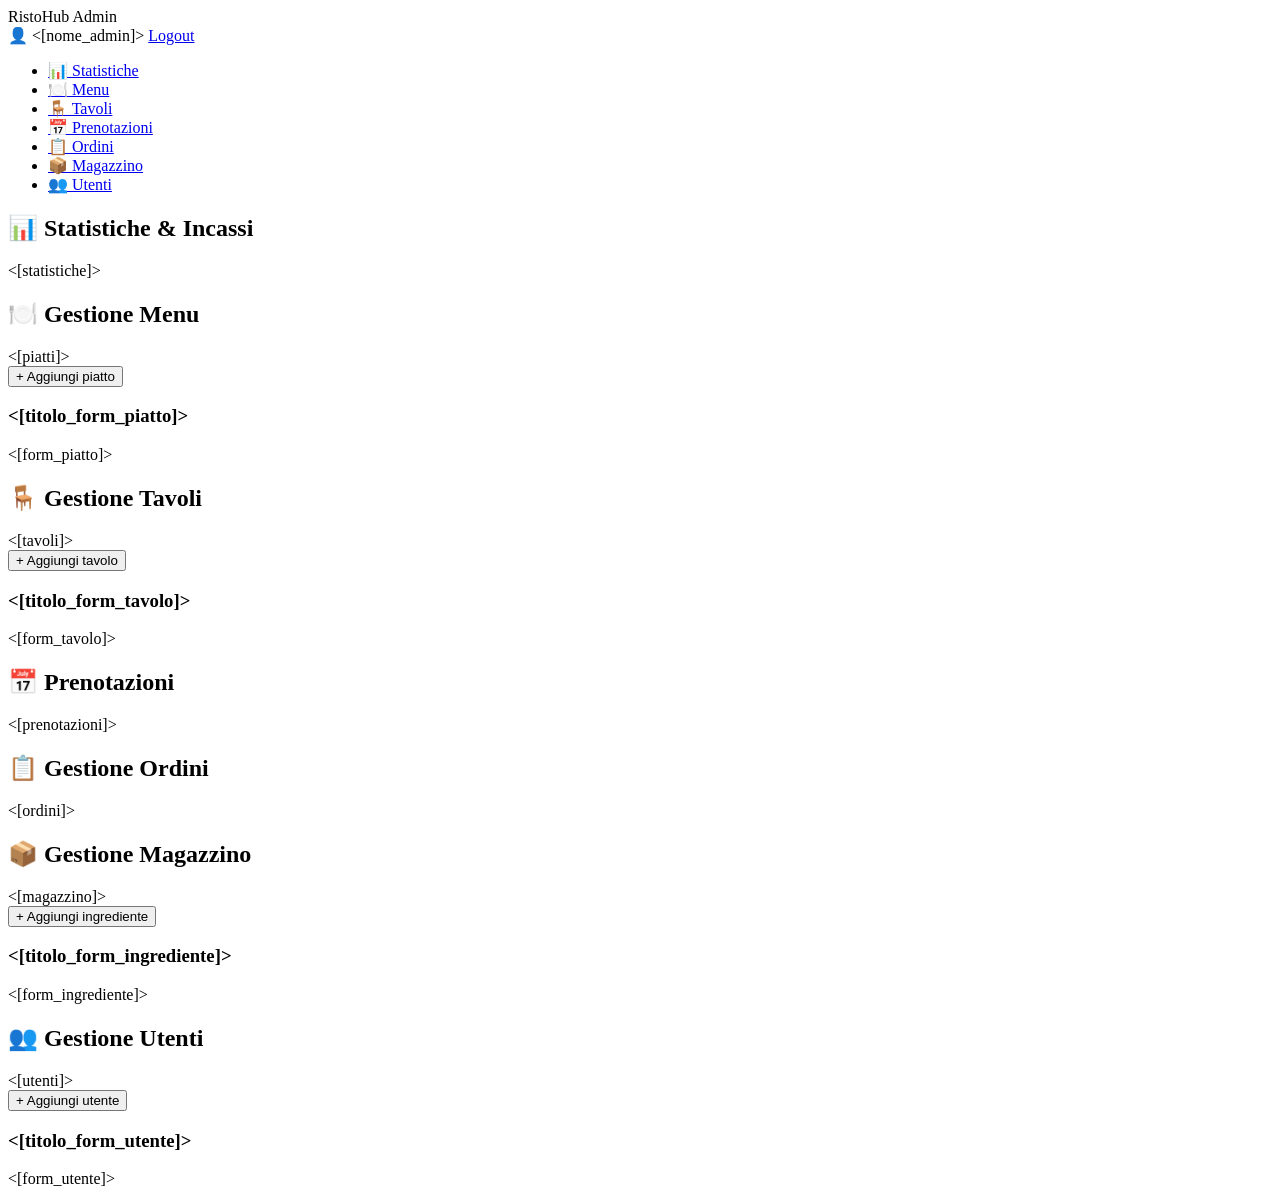
==== templates/admin.html @ cddd3af5 "aggiunti admin e utente" ====
<!DOCTYPE html>
<html lang="it">
<head>
  <meta charset="UTF-8">
  <title>Admin — RistoHub</title>
  <meta name="viewport" content="width=device-width, initial-scale=1.0">
  <link href="https://fonts.googleapis.com/css2?family=Playfair+Display:wght@500;700&family=Montserrat:wght@300;400;600&display=swap" rel="stylesheet">
  <link rel="stylesheet" href="../css/style.css">
  <link rel="stylesheet" href="../css/admin.css">
  <script src="../js/admin.js" defer></script>
</head>
<body class="admin-body">

<header class="admin-header">
  <div class="admin-header-inner">
    <div class="logo">RistoHub <span>Admin</span></div>
    <div class="admin-user">
      👤 <[nome_admin]>
      <a href="./logout.php" class="btn-logout">Logout</a>
    </div>
  </div>
</header>

<div class="admin-layout">

  <!-- SIDEBAR -->
  <nav class="admin-sidebar">
    <ul>
      <li><a href="?tab=statistiche" class="<[tab_attiva]>" data-tab="statistiche">📊 Statistiche</a></li>
      <li><a href="?tab=menu" class="<[tab_attiva]>" data-tab="menu">🍽️ Menu</a></li>
      <li><a href="?tab=tavoli" class="<[tab_attiva]>" data-tab="tavoli">🪑 Tavoli</a></li>
      <li><a href="?tab=prenotazioni" class="<[tab_attiva]>" data-tab="prenotazioni">📅 Prenotazioni</a></li>
      <li><a href="?tab=ordini" class="<[tab_attiva]>" data-tab="ordini">📋 Ordini</a></li>
      <li><a href="?tab=magazzino" class="<[tab_attiva]>" data-tab="magazzino">📦 Magazzino</a></li>
      <li><a href="?tab=utenti" class="<[tab_attiva]>" data-tab="utenti">👥 Utenti</a></li>
    </ul>
  </nav>

  <!-- CONTENUTO PRINCIPALE -->
  <main class="admin-main">

    <!-- STATISTICHE -->
    <section id="statistiche" class="admin-section">
      <h2>📊 Statistiche & Incassi</h2>
      <[statistiche]>
    </section>

    <!-- MENU -->
    <section id="menu" class="admin-section">
      <h2>🍽️ Gestione Menu</h2>
      <[piatti]>
      <div class="section-cta-center">
        <button class="btn-primary" onclick="toggleForm('form-piatto')">+ Aggiungi piatto</button>
      </div>
      <div id="form-piatto" class="admin-form-container">
        <h3><[titolo_form_piatto]></h3>
        <[form_piatto]>
      </div>
    </section>

    <!-- TAVOLI -->
    <section id="tavoli" class="admin-section">
      <h2>🪑 Gestione Tavoli</h2>
      <[tavoli]>
      <div class="section-cta-center">
        <button class="btn-primary" onclick="toggleForm('form-tavolo')">+ Aggiungi tavolo</button>
      </div>
      <div id="form-tavolo" class="admin-form-container">
        <h3><[titolo_form_tavolo]></h3>
        <[form_tavolo]>
      </div>
    </section>

    <!-- PRENOTAZIONI -->
    <section id="prenotazioni" class="admin-section">
      <h2>📅 Prenotazioni</h2>
      <[prenotazioni]>
    </section>

    <!-- ORDINI -->
    <section id="ordini" class="admin-section">
      <h2>📋 Gestione Ordini</h2>
      <[ordini]>
    </section>

    <!-- MAGAZZINO -->
    <section id="magazzino" class="admin-section">
      <h2>📦 Gestione Magazzino</h2>
      <[magazzino]>
      <div class="section-cta-center">
        <button class="btn-primary" onclick="toggleForm('form-ingrediente')">+ Aggiungi ingrediente</button>
      </div>
      <div id="form-ingrediente" class="admin-form-container">
        <h3><[titolo_form_ingrediente]></h3>
        <[form_ingrediente]>
      </div>
    </section>

    <!-- UTENTI -->
    <section id="utenti" class="admin-section">
      <h2>👥 Gestione Utenti</h2>
      <[utenti]>
      <div class="section-cta-center">
        <button class="btn-primary" onclick="toggleForm('form-utente')">+ Aggiungi utente</button>
      </div>
      <div id="form-utente" class="admin-form-container">
        <h3><[titolo_form_utente]></h3>
        <[form_utente]>
      </div>
    </section>

  </main>
</div>

</body>
</html>
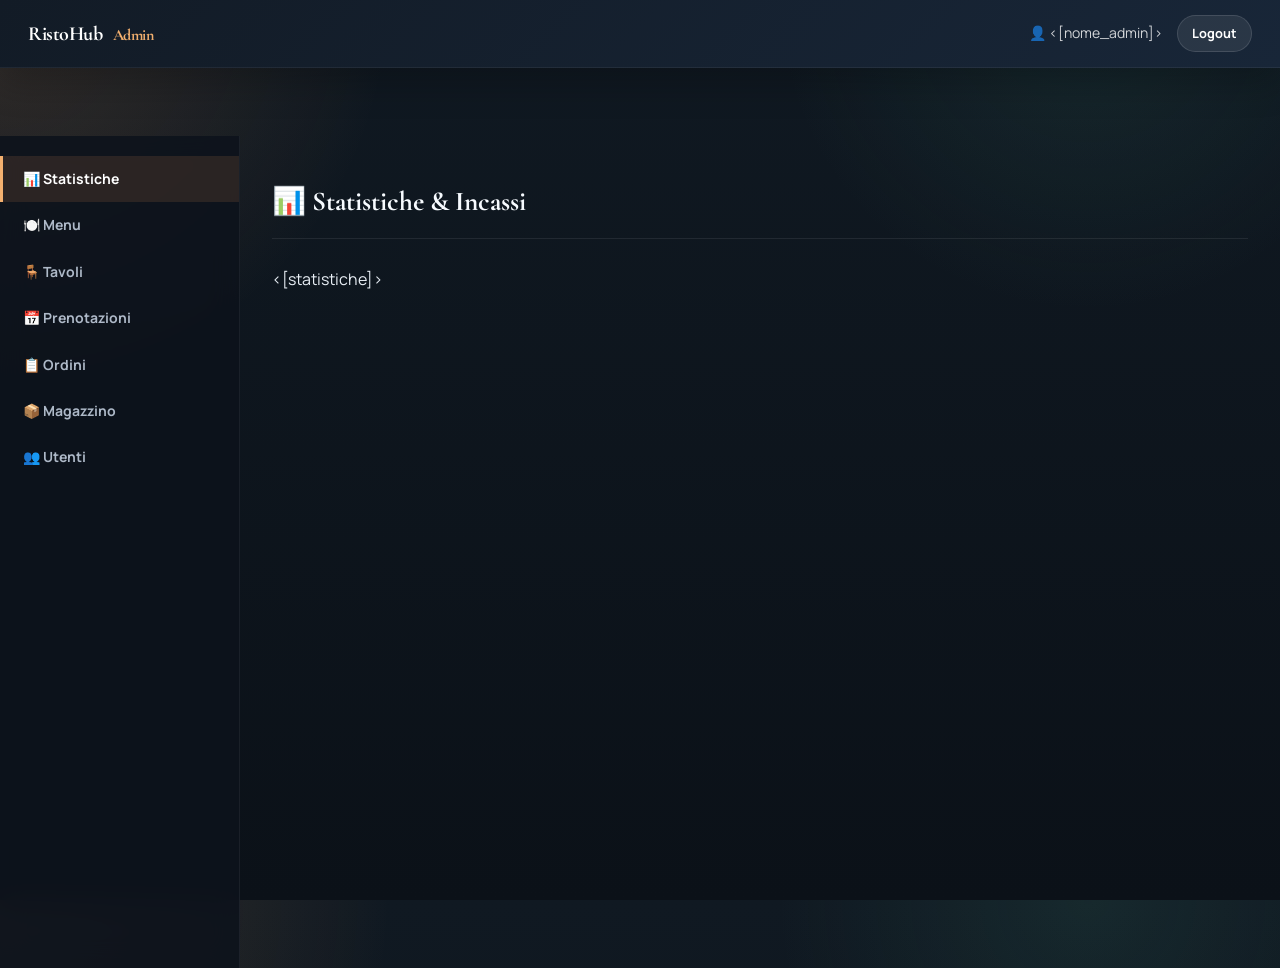
==== commit 185bd794: "modifica al css" ====
--- a/templates/admin.html
+++ b/templates/admin.html
@@ -5,8 +5,8 @@
   <title>Admin — RistoHub</title>
   <meta name="viewport" content="width=device-width, initial-scale=1.0">
   <link href="https://fonts.googleapis.com/css2?family=Playfair+Display:wght@500;700&family=Montserrat:wght@300;400;600&display=swap" rel="stylesheet">
-  <link rel="stylesheet" href="../css/style.css">
-  <link rel="stylesheet" href="../css/admin.css">
+  <link rel="stylesheet" href="../css/style.css?v=20260722">
+  <link rel="stylesheet" href="../css/admin.css?v=20260722">
   <script src="../js/admin.js" defer></script>
 </head>
 <body class="admin-body">
--- a/css/style.css
+++ b/css/style.css
@@ -0,0 +1,1107 @@
+@import url('https://fonts.googleapis.com/css2?family=Cormorant+Garamond:wght@500;600;700&family=Manrope:wght@400;500;600;700&display=swap');
+
+*, *::before, *::after { box-sizing: border-box; margin: 0; padding: 0; }
+
+:root {
+    --cream:       #F7F1E8;
+    --ink:         #17212B;
+    --ink-soft:    #5D6975;
+    --gold:        #C76C3A;
+    --gold-light:  #E4A35F;
+    --green:       #3E7A5B;
+    --red:         #B54B43;
+    --yellow:      #D49A31;
+    --blue:        #315FCD;
+    --surface:     #FFF9F4;
+    --border:      #E7D7C7;
+    --shadow:      0 14px 34px rgba(23,33,43,.08);
+    --shadow-lg:   0 28px 70px rgba(23,33,43,.15);
+    --radius:      24px;
+    --radius-sm:   14px;
+    --font-display: 'Cormorant Garamond', Georgia, serif;
+    --font-body:    'Manrope', system-ui, sans-serif;
+    --transition:   .22s ease;
+}
+
+html { scroll-behavior: smooth; }
+
+body {
+    font-family: var(--font-body);
+    background:
+        radial-gradient(circle at top left, rgba(199,108,58,.12), transparent 28%),
+        radial-gradient(circle at 85% 10%, rgba(62,122,91,.12), transparent 22%),
+        linear-gradient(180deg, #FBF6EF 0%, #F4EBDD 100%);
+    color: var(--ink);
+    line-height: 1.6;
+    font-size: 16px;
+    -webkit-font-smoothing: antialiased;
+    text-rendering: optimizeLegibility;
+}
+
+img { display: block; width: 100%; height: auto; object-fit: cover; }
+a { color: inherit; text-decoration: none; }
+
+.container {
+    max-width: 1200px;
+    margin: 0 auto;
+    padding: 0 24px;
+}
+
+/* ── NAVBAR ── */
+.navbar {
+    position: sticky;
+    top: 0;
+    z-index: 100;
+    background: rgba(255,249,244,.84);
+    backdrop-filter: blur(18px);
+    border-bottom: 1px solid var(--border);
+    box-shadow: 0 1px 0 rgba(255,255,255,.6) inset;
+}
+
+.navbar-inner {
+    display: flex;
+    align-items: center;
+    gap: 32px;
+    height: 68px;
+}
+
+.logo {
+    font-family: var(--font-display);
+    font-size: 1.5rem;
+    font-weight: 700;
+    color: var(--ink);
+    letter-spacing: -.5px;
+    flex-shrink: 0;
+}
+.logo a { color: inherit; }
+.logo span { color: var(--gold); font-size: 1rem; margin-left: 6px; }
+
+.nav-links {
+    display: flex;
+    gap: 28px;
+    flex: 1;
+}
+.nav-links a {
+    font-size: .8rem;
+    font-weight: 700;
+    letter-spacing: .04em;
+    text-transform: uppercase;
+    color: #6A584D;
+    transition: color var(--transition);
+}
+.nav-links a:hover { color: var(--gold); }
+
+.nav-right-buttons {
+    display: flex;
+    align-items: center;
+    gap: 10px;
+    margin-left: auto;
+    flex-shrink: 0;
+}
+
+.nav-benvenuto {
+    font-size: .85rem;
+    color: var(--ink-soft);
+    margin-right: 4px;
+}
+
+/* ── BUTTONS ── */
+.btn-primary, .btn-secondary, .nav-cta, .nav-cta-outline {
+    display: inline-flex;
+    align-items: center;
+    justify-content: center;
+    gap: 6px;
+    padding: 12px 24px;
+    border-radius: 999px;
+    font-family: var(--font-body);
+    font-size: .875rem;
+    font-weight: 600;
+    cursor: pointer;
+    border: none;
+    transition: background var(--transition), color var(--transition), transform var(--transition), box-shadow var(--transition);
+    white-space: nowrap;
+}
+
+.btn-primary, .nav-cta {
+    background: linear-gradient(135deg, var(--gold) 0%, var(--gold-light) 100%);
+    color: #fff;
+}
+.btn-primary:hover, .nav-cta:hover {
+    transform: translateY(-1px);
+    box-shadow: 0 10px 26px rgba(199,108,58,.28);
+}
+
+.btn-secondary, .nav-cta-outline {
+    background: rgba(255,255,255,.72);
+    color: var(--ink);
+    border: 1.5px solid rgba(23,33,43,.12);
+    backdrop-filter: blur(8px);
+}
+.btn-secondary:hover, .nav-cta-outline:hover {
+    border-color: var(--gold);
+    color: var(--gold);
+    background: #fff;
+}
+
+.btn-full { width: 100%; }
+.btn-sm { padding: 6px 14px; font-size: .8rem; }
+
+/* ── HERO ── */
+.hero {
+    padding: 96px 0 72px;
+    overflow: hidden;
+}
+
+.hero-inner {
+    display: grid;
+    grid-template-columns: 1fr 1fr;
+    gap: 60px;
+    align-items: center;
+}
+
+.hero-tag {
+    display: inline-flex;
+    align-items: center;
+    gap: 8px;
+    font-size: .76rem;
+    font-weight: 600;
+    text-transform: uppercase;
+    letter-spacing: .12em;
+    color: var(--gold);
+    margin-bottom: 20px;
+}
+.hero-tag span { color: var(--ink-soft); }
+
+.hero-title {
+    font-family: var(--font-display);
+    font-size: clamp(3rem, 5.6vw, 5rem);
+    font-weight: 700;
+    line-height: .95;
+    color: var(--ink);
+    margin-bottom: 20px;
+}
+
+.hero-subtitle {
+    font-size: 1.02rem;
+    color: var(--ink-soft);
+    max-width: 480px;
+    margin-bottom: 36px;
+    line-height: 1.75;
+}
+
+.hero-buttons {
+    display: flex;
+    gap: 14px;
+    margin-bottom: 28px;
+    flex-wrap: wrap;
+}
+
+.hero-info {
+    font-size: .8rem;
+    color: var(--ink-soft);
+    letter-spacing: .03em;
+}
+.hero-info span { font-weight: 600; color: var(--ink); }
+
+.hero-image-wrapper {
+    border-radius: 32px;
+    overflow: hidden;
+    box-shadow: var(--shadow-lg);
+    aspect-ratio: 4/3;
+    border: 1px solid rgba(255,255,255,.7);
+    background: linear-gradient(135deg, rgba(255,255,255,.85), rgba(255,255,255,.45));
+}
+.hero-main-image { width: 100%; height: 100%; }
+
+/* ── SECTIONS ── */
+section { padding: 80px 0; }
+
+.section-header {
+    text-align: center;
+    margin-bottom: 52px;
+}
+
+.section-eyebrow {
+    font-size: .72rem;
+    font-weight: 800;
+    text-transform: uppercase;
+    letter-spacing: .16em;
+    color: var(--gold);
+    margin-bottom: 10px;
+}
+
+.section-title {
+    font-family: var(--font-display);
+    font-size: clamp(2.1rem, 4vw, 3.2rem);
+    font-weight: 700;
+    color: var(--ink);
+    margin-bottom: 14px;
+}
+
+.section-subtitle {
+    font-size: 1rem;
+    color: var(--ink-soft);
+    max-width: 560px;
+    margin: 0 auto;
+    line-height: 1.75;
+}
+
+/* ── CHI SIAMO ── */
+#chi-siamo { background: rgba(255,255,255,.55); }
+
+.about {
+    display: grid;
+    grid-template-columns: 1fr 1fr;
+    gap: 60px;
+    align-items: center;
+}
+
+.about-text p {
+    padding: 22px 26px;
+    border-left: 4px solid var(--gold);
+    line-height: 1.8;
+    font-size: 1.2rem;
+
+    color: #2C201A;
+    background: rgba(199,108,58,.08);
+    border-radius: 0 var(--radius) var(--radius) 0;
+    margin-top: 24px;
+    padding: 20px 24px;
+    border-left: 3px solid var(--gold);
+    border-radius: 30px;
+    font-size: 1.1rem;
+    font-style: italic;
+    color: var(--ink);
+    background: var(--cream);
+    border-radius: 0 var(--radius-sm) var(--radius-sm) 0;
+}
+
+.about-image {
+    border-radius: var(--radius);
+    overflow: hidden;
+    box-shadow: var(--shadow);
+    aspect-ratio: 4/3;
+}
+
+/* ── CARDS ── */
+.cards-grid {
+    display: grid;
+    grid-template-columns: repeat(auto-fill, minmax(300px, 1fr));
+    gap: 28px;
+}
+
+.card {
+    background: rgba(255,255,255,.86);
+    border-radius: 28px;
+    overflow: hidden;
+    box-shadow: var(--shadow);
+    border: 1px solid rgba(231,215,199,.85);
+    transition: transform var(--transition), box-shadow var(--transition), border-color var(--transition);
+}
+.card:hover {
+    transform: translateY(-6px);
+    box-shadow: var(--shadow-lg);
+    border-color: rgba(199,108,58,.25);
+}
+
+.card img {
+    height: 220px;
+    object-fit: cover;
+}
+
+.card-body { padding: 20px; }
+
+.card-title-row {
+    display: flex;
+    align-items: flex-start;
+    justify-content: space-between;
+    gap: 12px;
+    margin-bottom: 8px;
+}
+
+.card-title {
+    font-family: var(--font-display);
+    font-size: 1.25rem;
+    font-weight: 700;
+    color: var(--ink);
+    line-height: 1.3;
+}
+
+.card-price {
+    font-weight: 700;
+    font-size: 1rem;
+    color: var(--gold);
+    white-space: nowrap;
+    flex-shrink: 0;
+}
+
+.card-text {
+    font-size: .92rem;
+    color: var(--ink-soft);
+    line-height: 1.6;
+    margin-top: 6px;
+}
+
+.card-tag {
+    display: inline-block;
+    margin-top: 12px;
+    padding: 4px 10px;
+    background: rgba(62,122,91,.08);
+    border: 1px solid var(--border);
+    border-radius: 999px;
+    font-size: .75rem;
+    font-weight: 600;
+    color: var(--ink-soft);
+    text-transform: uppercase;
+    letter-spacing: .05em;
+}
+
+/* ── ALLERGENI ── */
+.allergeni {
+    display: flex;
+    flex-wrap: wrap;
+    align-items: center;
+    gap: 6px;
+    margin-top: 12px;
+}
+.allergeni-label { font-size: .75rem; font-weight: 600; color: var(--ink-soft); }
+.allergene-tag {
+    padding: 2px 8px;
+    background: rgba(212,154,49,.14);
+    border: 1px solid rgba(212,154,49,.4);
+    border-radius: 999px;
+    font-size: .7rem;
+    font-weight: 600;
+    color: #8A6313;
+}
+.no-allergeni { font-size: .75rem; color: var(--green); margin-top: 8px; font-weight: 600; }
+
+/* ── MENU HERO BLUR ── */
+.hero-blur {
+    background: linear-gradient(135deg, #20333A 0%, #122429 100%);
+    padding: 60px 0;
+}
+.hero-blur-inner { display: flex; align-items: center; }
+.hero-blur-content { max-width: 600px; }
+
+/* ── MENU CATEGORIE ── */
+.menu-categoria { padding: 60px 0; }
+.menu-categoria:nth-child(even) { background: var(--surface); }
+
+/* ── SECTION CTA CENTER ── */
+.section-cta-center {
+    text-align: center;
+    margin-top: 40px;
+}
+
+/* ── REVIEWS SLIDER ── */
+#recensioni { background: var(--ink); color: #fff; }
+#recensioni { background: linear-gradient(135deg, #15262A 0%, #203940 100%); color: #fff; }
+#recensioni .section-title { color: #fff; }
+#recensioni .section-eyebrow { color: var(--gold-light); }
+#recensioni .section-subtitle { color: rgba(255,255,255,.7); }
+
+.reviews-slider {
+    position: relative;
+    overflow: hidden;
+    min-height: 180px;
+}
+
+.review-slide {
+    display: none;
+    text-align: center;
+    max-width: 680px;
+    margin: 0 auto;
+    padding: 0 20px;
+    animation: fadeIn .4s ease;
+}
+.review-slide.active { display: block; }
+
+@keyframes fadeIn { from { opacity: 0; transform: translateY(8px); } to { opacity: 1; transform: none; } }
+
+.review-stars { font-size: 1.5rem; color: var(--gold-light); margin-bottom: 16px; letter-spacing: 2px; }
+
+.review-text {
+    font-family: var(--font-display);
+    font-size: 1.3rem;
+    font-style: italic;
+    color: rgba(255,255,255,.9);
+    line-height: 1.7;
+    margin-bottom: 16px;
+}
+
+.review-author { font-size: .85rem; font-weight: 600; color: var(--gold-light); letter-spacing: .05em; }
+
+.slider-controls {
+    display: flex;
+    justify-content: center;
+    gap: 14px;
+    margin-top: 28px;
+}
+
+.slider-btn {
+    width: 42px;
+    height: 42px;
+    border-radius: 50%;
+    border: 1.5px solid rgba(255,255,255,.25);
+    background: transparent;
+    color: #fff;
+    font-size: 1.1rem;
+    cursor: pointer;
+    transition: background var(--transition), border-color var(--transition);
+}
+.slider-btn:hover { background: var(--gold); border-color: var(--gold); }
+
+/* ── REVIEWS GRID (pagina recensioni) ── */
+.reviews-section { padding: 80px 0; }
+
+.reviews-grid {
+    display: grid;
+    grid-template-columns: repeat(auto-fill, minmax(280px, 1fr));
+    gap: 24px;
+}
+
+.review-card {
+    background: var(--surface);
+    border-radius: var(--radius);
+    padding: 24px;
+    box-shadow: var(--shadow);
+    border-top: 3px solid var(--gold);
+}
+
+.review-form-container {
+    background: var(--surface);
+    border-radius: var(--radius);
+    padding: 36px;
+    box-shadow: var(--shadow);
+    max-width: 640px;
+    margin: 0 auto 48px;
+}
+.review-form-container h3 {
+    font-family: var(--font-display);
+    font-size: 1.4rem;
+    margin-bottom: 24px;
+    color: var(--ink);
+}
+
+.review-date { font-size: .75rem; color: var(--ink-soft); margin-top: 8px; }
+
+/* STAR RATING */
+.star-rating {
+    display: flex;
+    flex-direction: row-reverse;
+    justify-content: flex-end;
+    gap: 4px;
+    margin-top: 8px;
+}
+.star-rating input { display: none; }
+.star-rating label {
+    font-size: 2rem;
+    color: var(--border);
+    cursor: pointer;
+    transition: color var(--transition);
+}
+.star-rating label:hover,
+.star-rating label:hover ~ label,
+.star-rating input:checked ~ label { color: var(--gold); }
+
+/* ── FEATURES ── */
+#punti-forza { background: var(--surface); }
+#punti-forza { background: rgba(255,255,255,.6); }
+
+.features-grid {
+    display: grid;
+    grid-template-columns: repeat(auto-fill, minmax(220px, 1fr));
+    gap: 32px;
+}
+
+.feature-item {
+    padding: 28px;
+    border-radius: 28px;
+    background: rgba(255,255,255,.78);
+    border: 1px solid var(--border);
+    box-shadow: 0 10px 30px rgba(23,33,43,.04);
+    transition: border-color var(--transition), box-shadow var(--transition), transform var(--transition);
+}
+.feature-item:hover { border-color: rgba(199,108,58,.35); box-shadow: var(--shadow); transform: translateY(-3px); }
+
+.feature-title {
+    font-family: var(--font-display);
+    font-size: 1.05rem;
+    font-weight: 700;
+    margin-bottom: 10px;
+    color: var(--ink);
+}
+.feature-text { font-size: .875rem; color: var(--ink-soft); line-height: 1.6; }
+
+/* ── CONTATTI ── */
+#contatti { background: rgba(247,241,232,.7); }
+
+.contact-map {
+    display: grid;
+    grid-template-columns: 1fr 1.4fr;
+    gap: 40px;
+    align-items: start;
+}
+
+.contact-card {
+    background: rgba(255,255,255,.86);
+    border-radius: 28px;
+    padding: 36px;
+    box-shadow: var(--shadow);
+    border: 1px solid rgba(231,215,199,.9);
+}
+.contact-card h3 {
+    font-family: var(--font-display);
+    font-size: 1.3rem;
+    margin-bottom: 20px;
+    color: var(--ink);
+}
+.contact-card p { font-size: .9rem; color: var(--ink-soft); margin-bottom: 10px; line-height: 1.6; }
+.contact-card strong { color: var(--ink); }
+
+.opening-hours { list-style: none; font-size: .875rem; color: var(--ink-soft); margin-top: 6px; }
+.opening-hours li { padding: 4px 0; border-bottom: 1px solid var(--border); }
+.opening-hours li:last-child { border-bottom: none; }
+
+.map-wrapper { border-radius: var(--radius); overflow: hidden; box-shadow: var(--shadow); }
+.map-wrapper { border-radius: 28px; overflow: hidden; box-shadow: var(--shadow); border: 1px solid rgba(231,215,199,.8); }
+.map-wrapper iframe { width: 100%; height: 400px; display: block; }
+
+/* ── FOOTER ── */
+footer {
+    background: linear-gradient(135deg, #152229 0%, #0F1820 100%);
+    color: rgba(255,255,255,.7);
+}
+
+.footer-inner {
+    display: grid;
+    grid-template-columns: repeat(3, 1fr);
+    gap: 48px;
+    padding: 60px 24px;
+}
+
+.footer-logo {
+    font-family: var(--font-display);
+    font-size: 1.4rem;
+    font-weight: 700;
+    color: #fff;
+    margin-bottom: 12px;
+}
+
+.footer-inner p { font-size: .85rem; line-height: 1.7; }
+
+.footer-section-title {
+    font-size: .75rem;
+    font-weight: 700;
+    text-transform: uppercase;
+    letter-spacing: .1em;
+    color: var(--gold-light);
+    margin-bottom: 14px;
+}
+
+.footer-links {
+    display: flex;
+    flex-direction: column;
+    gap: 8px;
+}
+.footer-links a { font-size: .875rem; color: rgba(255,255,255,.6); transition: color var(--transition); }
+.footer-links a:hover { color: var(--gold-light); }
+
+.footer-bottom {
+    text-align: center;
+    padding: 18px 24px;
+    font-size: .8rem;
+    border-top: 1px solid rgba(255,255,255,.1);
+    color: rgba(255,255,255,.4);
+}
+
+/* ── BACK TO TOP ── */
+.back-to-top {
+    position: fixed;
+    bottom: 28px;
+    right: 28px;
+    width: 44px;
+    height: 44px;
+    border-radius: 50%;
+    background: linear-gradient(135deg, var(--gold) 0%, var(--gold-light) 100%);
+    color: #fff;
+    font-size: 1.1rem;
+    border: none;
+    cursor: pointer;
+    box-shadow: var(--shadow-lg);
+    opacity: 0;
+    pointer-events: none;
+    transition: opacity var(--transition), transform var(--transition);
+    z-index: 99;
+}
+.back-to-top.visible { opacity: 1; pointer-events: auto; }
+.back-to-top:hover { transform: translateY(-3px); }
+
+/* ── AUTH PAGES ── */
+.auth-container {
+    min-height: calc(100vh - 68px - 52px);
+    display: flex;
+    align-items: center;
+    justify-content: center;
+    padding: 48px 24px;
+}
+
+.auth-card {
+    background: rgba(255,255,255,.88);
+    border-radius: 30px;
+    padding: 48px 44px;
+    box-shadow: var(--shadow-lg);
+    width: 100%;
+    max-width: 460px;
+    border: 1px solid rgba(231,215,199,.85);
+}
+
+.auth-title {
+    font-family: var(--font-display);
+    font-size: 1.9rem;
+    font-weight: 700;
+    margin-bottom: 6px;
+    color: var(--ink);
+}
+.auth-subtitle { font-size: .9rem; color: var(--ink-soft); margin-bottom: 28px; }
+.auth-link { text-align: center; font-size: .875rem; color: var(--ink-soft); margin-top: 20px; }
+.auth-link a { color: var(--gold); font-weight: 600; }
+
+/* ── FORMS ── */
+.auth-form, .booking-form, .review-form, .admin-form {
+    display: flex;
+    flex-direction: column;
+    gap: 18px;
+}
+
+.form-group { display: flex; flex-direction: column; gap: 6px; }
+.form-row { display: grid; grid-template-columns: 1fr 1fr; gap: 16px; }
+
+label { font-size: .8rem; font-weight: 600; color: var(--ink); letter-spacing: .02em; }
+
+input[type="text"],
+input[type="email"],
+input[type="password"],
+input[type="tel"],
+input[type="date"],
+input[type="time"],
+input[type="number"],
+select,
+textarea {
+    width: 100%;
+    padding: 11px 14px;
+    border: 1.5px solid var(--border);
+    border-radius: var(--radius-sm);
+    font-family: var(--font-body);
+    font-size: .9rem;
+    color: var(--ink);
+    background: rgba(255,255,255,.8);
+    transition: border-color var(--transition), box-shadow var(--transition);
+    outline: none;
+}
+input:focus, select:focus, textarea:focus {
+    border-color: var(--gold);
+    box-shadow: 0 0 0 4px rgba(199,108,58,.14);
+    background: #fff;
+}
+textarea { resize: vertical; min-height: 100px; }
+
+/* ── MESSAGES ── */
+.msg-errore, .msg-successo {
+    padding: 12px 16px;
+    border-radius: var(--radius-sm);
+    font-size: .875rem;
+    font-weight: 600;
+    margin-bottom: 16px;
+}
+.msg-errore { background: #FEE2E2; color: #991B1B; border: 1px solid #FECACA; }
+.msg-successo { background: rgba(62,122,91,.14); color: #1E5C3F; border: 1px solid rgba(62,122,91,.3); }
+
+/* ── UTENTE ── */
+.utente-section { padding: 60px 0; }
+
+.profilo-card {
+    background: var(--surface);
+    border-radius: var(--radius);
+    padding: 36px;
+    display: flex;
+    align-items: center;
+    gap: 28px;
+    box-shadow: var(--shadow);
+    margin-bottom: 32px;
+}
+
+.profilo-avatar { font-size: 3.5rem; }
+
+.profilo-info { flex: 1; }
+.profilo-info h2 {
+    font-family: var(--font-display);
+    font-size: 1.6rem;
+    margin-bottom: 4px;
+    color: var(--ink);
+}
+.profilo-info p { font-size: .9rem; color: var(--ink-soft); margin-top: 2px; }
+
+.punti-badge {
+    display: flex;
+    flex-direction: column;
+    align-items: center;
+    background: linear-gradient(135deg, var(--gold) 0%, var(--gold-light) 100%);
+    color: #fff;
+    border-radius: var(--radius);
+    padding: 16px 24px;
+    min-width: 100px;
+}
+.punti-numero { font-size: 2rem; font-weight: 700; line-height: 1; }
+.punti-label { font-size: .7rem; font-weight: 600; letter-spacing: .05em; text-transform: uppercase; margin-top: 4px; }
+
+.azioni-rapide {
+    display: flex;
+    gap: 14px;
+    flex-wrap: wrap;
+    margin-bottom: 16px;
+}
+
+.prenotazioni-grid {
+    display: grid;
+    grid-template-columns: repeat(auto-fill, minmax(280px, 1fr));
+    gap: 20px;
+}
+
+.prenotazione-card { background: var(--surface); border-radius: var(--radius); box-shadow: var(--shadow); }
+.empty-msg { color: var(--ink-soft); font-size: .9rem; text-align: center; padding: 40px; }
+
+/* ── BADGES ── */
+.badge {
+    display: inline-block;
+    padding: 3px 10px;
+    border-radius: 999px;
+    font-size: .72rem;
+    font-weight: 700;
+    text-transform: uppercase;
+    letter-spacing: .04em;
+}
+.badge-green  { background: rgba(62,122,91,.14); color: #1E5C3F; }
+.badge-red    { background: rgba(181,75,67,.14); color: #8E2F2A; }
+.badge-yellow { background: rgba(212,154,49,.18); color: #8A6313; }
+.badge-blue   { background: rgba(49,95,205,.12); color: #2148A4; }
+
+/* ── PRENOTAZIONE PAGE ── */
+.booking-section { padding: 60px 0; }
+
+.booking-grid {
+    display: grid;
+    grid-template-columns: 1.2fr 1fr;
+    gap: 32px;
+    align-items: start;
+}
+
+.order-panel {
+    background: var(--surface);
+    border-radius: 28px;
+    padding: 32px;
+    box-shadow: var(--shadow);
+}
+
+.order-header h2 {
+    font-family: var(--font-display);
+    font-size: 1.4rem;
+    margin-bottom: 24px;
+    color: var(--ink);
+}
+
+.booking-slots h3 {
+    font-family: var(--font-display);
+    font-size: 1.2rem;
+    margin-bottom: 14px;
+    color: var(--ink);
+}
+.booking-slots-info { font-size: .875rem; color: var(--ink-soft); line-height: 1.6; }
+
+.tavoli-list { list-style: none; display: flex; flex-direction: column; gap: 10px; }
+
+.tavolo-item {
+    display: flex;
+    align-items: center;
+    justify-content: space-between;
+    padding: 12px 16px;
+    border: 1.5px solid var(--border);
+    border-radius: var(--radius-sm);
+    cursor: pointer;
+    transition: border-color var(--transition), background var(--transition);
+}
+.tavolo-item:hover { border-color: var(--gold); background: #FFFBF5; }
+.tavolo-item.selected { border-color: var(--gold); background: rgba(199,108,58,.08); }
+.tavolo-item span { font-size: .875rem; font-weight: 600; color: var(--ink); }
+
+/* ── ADMIN ── */
+.admin-body { background: linear-gradient(180deg, #101922 0%, #0B1118 100%); }
+
+.admin-header {
+    background: linear-gradient(135deg, #16222C 0%, #1C313E 100%);
+    color: #fff;
+    height: 60px;
+    display: flex;
+    align-items: center;
+    padding: 0 28px;
+    position: sticky;
+    top: 0;
+    z-index: 100;
+    box-shadow: 0 2px 8px rgba(0,0,0,.2);
+}
+.admin-header-inner {
+    display: flex;
+    align-items: center;
+    justify-content: space-between;
+    width: 100%;
+}
+.admin-header .logo { font-size: 1.2rem; color: #fff; }
+.admin-header .logo span { color: var(--gold-light); }
+.admin-user { display: flex; align-items: center; gap: 14px; font-size: .875rem; color: rgba(255,255,255,.8); }
+
+.btn-logout {
+    padding: 6px 14px;
+    border-radius: var(--radius-sm);
+    background: rgba(255,255,255,.1);
+    color: #fff;
+    font-size: .8rem;
+    font-weight: 600;
+    border: 1px solid rgba(255,255,255,.2);
+    cursor: pointer;
+    transition: background var(--transition);
+}
+.btn-logout:hover { background: rgba(255,255,255,.2); }
+
+.admin-layout { display: flex; min-height: calc(100vh - 60px); }
+
+.admin-sidebar {
+    width: 220px;
+    background: rgba(255,255,255,.8);
+    border-right: 1px solid var(--border);
+    padding: 24px 0;
+    flex-shrink: 0;
+    position: sticky;
+    top: 60px;
+    height: calc(100vh - 60px);
+    overflow-y: auto;
+}
+.admin-sidebar ul { list-style: none; }
+.admin-sidebar a {
+    display: flex;
+    align-items: center;
+    gap: 10px;
+    padding: 11px 20px;
+    font-size: .875rem;
+    font-weight: 600;
+    color: var(--ink-soft);
+    transition: background var(--transition), color var(--transition);
+    border-left: 3px solid transparent;
+}
+.admin-sidebar a:hover, .admin-sidebar a.active {
+    background: rgba(199,108,58,.1);
+    color: var(--gold);
+    border-left-color: var(--gold);
+}
+
+.admin-main { flex: 1; padding: 32px; overflow-y: auto; }
+
+.admin-section {
+    display: none;
+    animation: fadeIn .25s ease;
+}
+.admin-section.active { display: block; }
+
+.admin-section h2 {
+    font-family: var(--font-display);
+    font-size: 1.5rem;
+    margin-bottom: 28px;
+    color: var(--ink);
+    padding-bottom: 14px;
+    border-bottom: 1px solid var(--border);
+}
+
+.admin-form {
+    background: var(--surface);
+    border-radius: 28px;
+    padding: 28px;
+    box-shadow: var(--shadow);
+    max-width: 560px;
+    margin-top: 20px;
+}
+.admin-form input, .admin-form select, .admin-form textarea { margin-bottom: 0; }
+
+.admin-form-container { display: none; margin-top: 20px; }
+.admin-form-container.visible { display: block; }
+.admin-form-container h3 {
+    font-family: var(--font-display);
+    font-size: 1.1rem;
+    margin-bottom: 14px;
+    color: var(--ink);
+}
+
+/* ── STATISTICHE ── */
+.stats-grid {
+    display: grid;
+    grid-template-columns: repeat(auto-fill, minmax(200px, 1fr));
+    gap: 20px;
+    margin-bottom: 32px;
+}
+
+.stat-card {
+    background: var(--surface);
+    border-radius: 24px;
+    padding: 24px;
+    box-shadow: var(--shadow);
+    text-align: center;
+}
+.stat-card h3 { font-size: .8rem; font-weight: 600; text-transform: uppercase; letter-spacing: .06em; color: var(--ink-soft); margin-bottom: 10px; }
+.stat-value { font-family: var(--font-display); font-size: 2rem; font-weight: 700; color: var(--ink); }
+
+.top-piatti {
+    background: var(--surface);
+    border-radius: 24px;
+    padding: 24px;
+    box-shadow: var(--shadow);
+    margin-bottom: 24px;
+}
+.top-piatti h3 { font-family: var(--font-display); font-size: 1.1rem; margin-bottom: 16px; color: var(--ink); }
+
+.top-table { width: 100%; border-collapse: collapse; }
+.top-table td { padding: 10px 8px; border-bottom: 1px solid var(--border); font-size: .875rem; }
+.top-table tr:last-child td { border-bottom: none; }
+
+.rank-badge {
+    display: inline-flex;
+    align-items: center;
+    justify-content: center;
+    width: 26px;
+    height: 26px;
+    background: var(--gold);
+    color: #fff;
+    border-radius: 50%;
+    font-size: .75rem;
+    font-weight: 700;
+}
+
+.alert-box {
+    background: rgba(212,154,49,.14);
+    border: 1px solid rgba(212,154,49,.4);
+    border-radius: 24px;
+    padding: 20px 24px;
+    margin-top: 16px;
+}
+.alert-box h3 { font-size: .95rem; font-weight: 700; color: #92400E; margin-bottom: 10px; }
+.alert-box ul { list-style: none; font-size: .85rem; color: #92400E; display: flex; flex-direction: column; gap: 4px; }
+
+/* ── TAVOLI ADMIN ── */
+.tavoli-grid { display: grid; grid-template-columns: repeat(auto-fill, minmax(200px, 1fr)); gap: 20px; }
+
+/* ── UTENTI / TABLE ROWS ── */
+.utenti-table, .magazzino-table, .ordini-table, .prenotazioni-list { display: flex; flex-direction: column; gap: 0; }
+
+.table-header, .table-row {
+    display: grid;
+    padding: 12px 16px;
+    gap: 12px;
+    border-bottom: 1px solid var(--border);
+    align-items: center;
+    font-size: .875rem;
+}
+.utenti-table .table-header,
+.utenti-table .table-row { grid-template-columns: 1.5fr 2fr 1fr .8fr 1fr; }
+
+.magazzino-table .table-header,
+.magazzino-table .table-row { grid-template-columns: 1.5fr .8fr .8fr .8fr 1fr; }
+
+.table-header { background: var(--cream); font-size: .75rem; font-weight: 700; text-transform: uppercase; letter-spacing: .06em; color: var(--ink-soft); border-radius: var(--radius-sm) var(--radius-sm) 0 0; }
+
+.table-row:hover { background: #FAFAF8; }
+.table-row form { display: flex; gap: 8px; }
+
+.ordine-row, .prenotazione-row {
+    display: grid;
+    grid-template-columns: 2fr 1fr 1fr 1fr 1fr 1fr;
+    gap: 12px;
+    padding: 12px 16px;
+    border-bottom: 1px solid var(--border);
+    align-items: center;
+    font-size: .875rem;
+}
+.ordine-row:hover, .prenotazione-row:hover { background: #FAFAF8; }
+
+/* ── CAT LINK (menu nav) ── */
+.cat-link {
+    font-size: .8rem;
+    font-weight: 700;
+    text-transform: uppercase;
+    letter-spacing: .07em;
+    color: var(--ink-soft);
+    padding: 4px 0;
+    border-bottom: 2px solid transparent;
+    transition: color var(--transition), border-color var(--transition);
+}
+.cat-link:hover { color: var(--gold); border-bottom-color: var(--gold); }
+
+/* ── RESPONSIVE ── */
+@media (max-width: 900px) {
+    .hero-inner, .about, .contact-map, .booking-grid { grid-template-columns: 1fr; }
+    .hero-image-wrapper, .about-image { aspect-ratio: 16/9; }
+    .admin-layout { flex-direction: column; }
+    .admin-sidebar { width: 100%; height: auto; position: static; display: flex; overflow-x: auto; padding: 0; }
+    .admin-sidebar ul { display: flex; flex-direction: row; white-space: nowrap; }
+    .admin-sidebar a { border-left: none; border-bottom: 3px solid transparent; padding: 14px 16px; }
+    .admin-sidebar a:hover, .admin-sidebar a.active { border-bottom-color: var(--gold); border-left-color: transparent; }
+    .footer-inner { grid-template-columns: 1fr; gap: 28px; }
+    .utenti-table .table-header, .utenti-table .table-row,
+    .magazzino-table .table-header, .magazzino-table .table-row,
+    .ordine-row, .prenotazione-row { grid-template-columns: 1fr 1fr; }
+}
+
+@media (max-width: 600px) {
+    .navbar-inner { gap: 16px; }
+    .nav-links { display: none; }
+    .hero { padding: 40px 0; }
+    section { padding: 50px 0; }
+    .auth-card { padding: 32px 24px; }
+    .profilo-card { flex-direction: column; text-align: center; }
+    .azioni-rapide { flex-direction: column; }
+    .form-row { grid-template-columns: 1fr; }
+    .cards-grid { grid-template-columns: 1fr; }
+}
+
+@media (prefers-reduced-motion: reduce) {
+    *, *::before, *::after { animation-duration: .01ms !important; transition-duration: .01ms !important; }
+}
+
+.riepilogo-list {
+    list-style: none;
+    display: flex;
+    flex-direction: column;
+    gap: 0;
+    margin-top: 20px;
+    border: 1px solid var(--border);
+    border-radius: var(--radius-sm);
+    overflow: hidden;
+}
+.riepilogo-list li {
+    display: flex;
+    justify-content: space-between;
+    align-items: center;
+    padding: 12px 16px;
+    font-size: .875rem;
+    border-bottom: 1px solid var(--border);
+    gap: 12px;
+}
+.riepilogo-list li:last-child { border-bottom: none; }
+.riepilogo-list li span { color: var(--ink-soft); }
+.riepilogo-list li strong { color: var(--ink); text-align: right; }
+.riepilogo-nota {
+    margin-top: 16px;
+    font-size: .8rem;
+    color: var(--ink-soft);
+    line-height: 1.6;
+    padding: 12px;
+    background: var(--cream);
+    border-radius: var(--radius-sm);
+}
--- a/css/admin.css
+++ b/css/admin.css
@@ -0,0 +1,579 @@
+.admin-body {
+    background:
+        radial-gradient(circle at top left, rgba(243,159,89,.16), transparent 25%),
+        radial-gradient(circle at 85% 0%, rgba(63,137,115,.14), transparent 22%),
+        linear-gradient(180deg, #101922 0%, #0B1118 100%);
+    color: #E8EEF5;
+}
+
+.admin-body .admin-header,
+.admin-body .admin-sidebar,
+.admin-body .admin-main {
+    position: relative;
+}
+
+.admin-header {
+    background: linear-gradient(135deg, #121B26 0%, #182638 100%);
+    color: #fff;
+    height: 68px;
+    display: flex;
+    align-items: center;
+    padding: 0 28px;
+    position: sticky;
+    top: 0;
+    z-index: 100;
+    box-shadow: 0 14px 36px rgba(0,0,0,.24);
+    border-bottom: 1px solid rgba(255,255,255,.06);
+}
+
+.admin-header-inner {
+    display: flex;
+    align-items: center;
+    justify-content: space-between;
+    width: 100%;
+}
+
+.admin-header .logo {
+    font-size: 1.25rem;
+    color: #fff;
+}
+.admin-header .logo span { color: #F3B06F; }
+
+.admin-user {
+    display: flex;
+    align-items: center;
+    gap: 14px;
+    font-size: .875rem;
+    color: rgba(255,255,255,.8);
+}
+
+.btn-logout {
+    padding: 7px 14px;
+    border-radius: 999px;
+    background: rgba(255,255,255,.08);
+    color: #fff;
+    font-size: .8rem;
+    font-weight: 700;
+    border: 1px solid rgba(255,255,255,.12);
+    cursor: pointer;
+    transition: background var(--transition), border-color var(--transition);
+}
+.btn-logout:hover { background: rgba(243,159,89,.18); border-color: rgba(243,159,89,.35); }
+
+.admin-layout {
+    display: flex;
+    min-height: calc(100vh - 68px);
+}
+
+.admin-sidebar {
+    width: 240px;
+    background: rgba(13,19,28,.88);
+    border-right: 1px solid rgba(255,255,255,.06);
+    padding: 20px 0;
+    flex-shrink: 0;
+    position: sticky;
+    top: 68px;
+    height: calc(100vh - 68px);
+    overflow-y: auto;
+    backdrop-filter: blur(14px);
+}
+.admin-sidebar ul { list-style: none; }
+.admin-sidebar a {
+    display: flex;
+    align-items: center;
+    gap: 10px;
+    padding: 12px 20px;
+    font-size: .875rem;
+    font-weight: 700;
+    color: #AEB9C8;
+    transition: background var(--transition), color var(--transition), border-color var(--transition);
+    border-left: 3px solid transparent;
+}
+.admin-sidebar a:hover, .admin-sidebar a.active {
+    background: rgba(243,159,89,.12);
+    color: #fff;
+    border-left-color: #F3B06F;
+}
+
+.admin-main {
+    flex: 1;
+    padding: 32px;
+    overflow-y: auto;
+}
+
+.admin-section {
+    display: none;
+    animation: fadeIn .25s ease;
+}
+.admin-section.active { display: block; }
+
+.admin-section h2 {
+    font-family: var(--font-display);
+    font-size: 1.7rem;
+    margin-bottom: 28px;
+    color: #F7FBFF;
+    padding-bottom: 14px;
+    border-bottom: 1px solid rgba(255,255,255,.08);
+}
+
+.admin-form {
+    background: rgba(18,25,35,.9);
+    border-radius: 28px;
+    padding: 28px;
+    box-shadow: 0 20px 48px rgba(0,0,0,.22);
+    border: 1px solid rgba(255,255,255,.08);
+    max-width: 560px;
+    margin-top: 20px;
+    color: #E8EEF5;
+}
+
+.admin-form-container h3 {
+    font-family: var(--font-display);
+    font-size: 1.15rem;
+    margin-bottom: 14px;
+    color: #F7FBFF;
+}
+
+.stats-grid {
+    display: grid;
+    grid-template-columns: repeat(auto-fill, minmax(200px, 1fr));
+    gap: 20px;
+    margin-bottom: 32px;
+}
+
+.stat-card {
+    background: rgba(18,25,35,.9);
+    border-radius: 24px;
+    padding: 24px;
+    box-shadow: 0 20px 48px rgba(0,0,0,.22);
+    border: 1px solid rgba(255,255,255,.08);
+    text-align: center;
+}
+.stat-card h3 { font-size: .8rem; font-weight: 700; text-transform: uppercase; letter-spacing: .06em; color: #A7B4C2; margin-bottom: 10px; }
+.stat-value { font-family: var(--font-display); font-size: 2rem; font-weight: 700; color: #F7FBFF; }
+
+.top-piatti {
+    background: rgba(18,25,35,.9);
+    border-radius: 24px;
+    padding: 24px;
+    box-shadow: 0 20px 48px rgba(0,0,0,.22);
+    border: 1px solid rgba(255,255,255,.08);
+    margin-bottom: 24px;
+    color: #E8EEF5;
+}
+.top-piatti h3 { font-family: var(--font-display); font-size: 1.15rem; margin-bottom: 16px; color: #F7FBFF; }
+
+.top-table { width: 100%; border-collapse: collapse; }
+.top-table td { padding: 10px 8px; border-bottom: 1px solid rgba(255,255,255,.08); font-size: .875rem; }
+.top-table tr:last-child td { border-bottom: none; }
+
+.rank-badge {
+    display: inline-flex;
+    align-items: center;
+    justify-content: center;
+    width: 26px;
+    height: 26px;
+    background: linear-gradient(135deg, #F39F59 0%, #D97A44 100%);
+    color: #fff;
+    border-radius: 50%;
+    font-size: .75rem;
+    font-weight: 700;
+}
+
+.alert-box {
+    background: rgba(243,159,89,.12);
+    border: 1px solid rgba(243,159,89,.35);
+    border-radius: 24px;
+    padding: 20px 24px;
+    margin-top: 16px;
+    color: #F8E2C3;
+}
+.alert-box h3 { font-size: .95rem; font-weight: 700; color: #F6C27B; margin-bottom: 10px; }
+.alert-box ul { list-style: none; font-size: .85rem; color: #F8E2C3; display: flex; flex-direction: column; gap: 4px; }
+
+/* ── TAVOLI ADMIN ── */
+.tavoli-grid { display: grid; grid-template-columns: repeat(auto-fill, minmax(200px, 1fr)); gap: 20px; }
+
+/* ── UTENTI / TABLE ROWS ── */
+.utenti-table, .magazzino-table, .ordini-table, .prenotazioni-list { display: flex; flex-direction: column; gap: 0; }
+
+.table-header, .table-row {
+    display: grid;
+    padding: 12px 16px;
+    gap: 12px;
+    border-bottom: 1px solid rgba(255,255,255,.08);
+    align-items: center;
+    font-size: .875rem;
+    color: #E8EEF5;
+}
+.utenti-table .table-header,
+.utenti-table .table-row { grid-template-columns: 1.5fr 2fr 1fr .8fr 1fr; }
+
+.magazzino-table .table-header,
+.magazzino-table .table-row { grid-template-columns: 1.5fr .8fr .8fr .8fr 1fr; }
+
+.table-header { background: rgba(255,255,255,.04); font-size: .75rem; font-weight: 800; text-transform: uppercase; letter-spacing: .06em; color: #A7B4C2; border-radius: var(--radius-sm) var(--radius-sm) 0 0; }
+
+.table-row:hover { background: rgba(255,255,255,.03); }
+.table-row form { display: flex; gap: 8px; }
+
+.ordine-row, .prenotazione-row {
+    display: grid;
+    grid-template-columns: 2fr 1fr 1fr 1fr 1fr 1fr;
+    gap: 12px;
+    padding: 12px 16px;
+    border-bottom: 1px solid rgba(255,255,255,.08);
+    align-items: center;
+    font-size: .875rem;
+    color: #E8EEF5;
+}
+.ordine-row:hover, .prenotazione-row:hover { background: rgba(255,255,255,.03); }
+
+/* ── WAITER LAYOUT ── */
+.waiter-layout {
+    display: grid;
+    grid-template-columns: 1fr 380px;
+    gap: 24px;
+    align-items: start;
+}
+
+.waiter-sala-layout {
+    display: grid;
+    grid-template-columns: 1fr 400px;
+    gap: 24px;
+    align-items: start;
+}
+
+.menu-panel {
+    background: rgba(18,25,35,.9);
+    color: #E8EEF5;
+    border-radius: 28px;
+    padding: 24px;
+    box-shadow: 0 20px 48px rgba(0,0,0,.22);
+    border: 1px solid rgba(255,255,255,.08);
+    max-height: calc(100vh - 120px);
+    overflow-y: auto;
+}
+
+.menu-panel h2 {
+    font-family: var(--font-display);
+    font-size: 1.3rem;
+    margin-bottom: 20px;
+    color: #fff;
+}
+
+.menu-category { margin-bottom: 24px; }
+.menu-category h3 {
+    font-size: .8rem;
+    font-weight: 700;
+    text-transform: uppercase;
+    letter-spacing: .08em;
+    color: #A7B4C2;
+    margin-bottom: 10px;
+    padding-bottom: 6px;
+    border-bottom: 1px solid rgba(255,255,255,.08);
+}
+
+.menu-category ul { list-style: none; display: flex; flex-direction: column; gap: 6px; }
+
+.dish {
+    display: flex;
+    align-items: center;
+    justify-content: space-between;
+    padding: 10px 14px;
+    border: 1px solid rgba(255,255,255,.08);
+    border-radius: 18px;
+    cursor: pointer;
+    transition: border-color var(--transition), background var(--transition), transform var(--transition);
+    gap: 10px;
+}
+.dish:hover { border-color: rgba(243,159,89,.55); background: rgba(243,159,89,.12); transform: translateY(-2px); }
+
+.dish-name { font-size: .875rem; font-weight: 600; color: #F7FBFF; flex: 1; }
+.dish-price { font-size: .8rem; color: #F3B06F; font-weight: 700; white-space: nowrap; }
+
+/* ── ORDER PANEL ── */
+.order-panel {
+    background: rgba(18,25,35,.92);
+    color: #E8EEF5;
+    border-radius: 28px;
+    padding: 24px;
+    box-shadow: 0 20px 48px rgba(0,0,0,.22);
+    position: sticky;
+    top: 80px;
+    border: 1px solid rgba(255,255,255,.08);
+}
+
+.order-header h2 {
+    font-family: var(--font-display);
+    font-size: 1.2rem;
+    margin-bottom: 16px;
+    color: #fff;
+}
+
+.order-items {
+    list-style: none;
+    display: flex;
+    flex-direction: column;
+    gap: 8px;
+    min-height: 60px;
+    max-height: 280px;
+    overflow-y: auto;
+    margin-bottom: 16px;
+}
+
+.order-item {
+    display: flex;
+    align-items: center;
+    gap: 10px;
+    padding: 8px 12px;
+    background: rgba(255,255,255,.06);
+    border-radius: 16px;
+    font-size: .875rem;
+}
+
+.order-item-name { flex: 1; font-weight: 600; color: #F7FBFF; }
+.order-item-price { font-weight: 700; color: #F3B06F; white-space: nowrap; }
+
+.qty-controls { display: flex; align-items: center; gap: 8px; }
+.qty-controls button {
+    width: 26px; height: 26px;
+    border-radius: 50%;
+    border: 1.5px solid rgba(255,255,255,.08);
+    background: rgba(255,255,255,.04);
+    cursor: pointer;
+    font-size: .9rem;
+    font-weight: 700;
+    color: #F7FBFF;
+    display: flex; align-items: center; justify-content: center;
+    transition: background var(--transition), border-color var(--transition);
+}
+.qty-controls button:hover { background: linear-gradient(135deg, #F39F59 0%, #D97A44 100%); border-color: transparent; color: #fff; }
+.qty { font-weight: 700; min-width: 20px; text-align: center; }
+
+.order-footer { border-top: 1px solid rgba(255,255,255,.08); padding-top: 16px; }
+
+.order-total {
+    display: flex;
+    justify-content: space-between;
+    align-items: center;
+    margin-bottom: 14px;
+    font-size: .9rem;
+}
+.order-total strong { font-size: 1.3rem; color: #F3B06F; }
+
+.order-actions { display: flex; gap: 10px; margin-bottom: 12px; }
+.order-actions button { flex: 1; }
+
+/* ── ORDINI PRONTI BADGE ── */
+.ordine-pronto-badge {
+    background: rgba(63,137,115,.16);
+    border: 1px solid rgba(63,137,115,.35);
+    color: #CFEBDD;
+    padding: 10px 20px;
+    font-size: .875rem;
+    font-weight: 700;
+    text-align: center;
+    animation: pulse 2s ease-in-out infinite;
+}
+@keyframes pulse { 0%,100% { opacity:1; } 50% { opacity:.7; } }
+
+/* ── PRENOTAZIONI SALA ── */
+.prenotazione-item {
+    background: rgba(18,25,35,.9);
+    color: #E8EEF5;
+    border-radius: 18px;
+    padding: 14px 16px;
+    border: 1px solid rgba(255,255,255,.08);
+    margin-bottom: 10px;
+    display: flex;
+    align-items: center;
+    justify-content: space-between;
+    gap: 12px;
+    flex-wrap: wrap;
+}
+.pren-info { font-size: .875rem; color: #E8EEF5; flex: 1; }
+.pren-actions { display: flex; gap: 8px; align-items: center; flex-wrap: wrap; }
+
+/* ── DROPDOWN ── */
+.dropdown-container { position: relative; }
+.dropdown-menu {
+    position: absolute;
+    top: 100%;
+    left: 0;
+    z-index: 50;
+    background: #111923;
+    border: 1px solid rgba(255,255,255,.08);
+    border-radius: 18px;
+    box-shadow: var(--shadow-lg);
+    min-width: 160px;
+    padding: 6px;
+    display: flex;
+    flex-direction: column;
+    gap: 4px;
+}
+.dropdown-item {
+    padding: 8px 12px;
+    border-radius: var(--radius-sm);
+    font-size: .85rem;
+    font-weight: 600;
+    color: #E8EEF5;
+    background: none;
+    border: none;
+    cursor: pointer;
+    text-align: left;
+    transition: background var(--transition);
+    width: 100%;
+}
+.dropdown-item:hover { background: rgba(243,159,89,.12); color: #F3B06F; }
+
+/* ── KANBAN CUOCO ── */
+.kanban-board {
+    display: grid;
+    grid-template-columns: repeat(3, 1fr);
+    gap: 20px;
+    align-items: start;
+}
+
+.kanban-col {
+    background: rgba(18,25,35,.9);
+    border-radius: 28px;
+    padding: 20px;
+    box-shadow: 0 20px 48px rgba(0,0,0,.22);
+    min-height: 200px;
+    border: 1px solid rgba(255,255,255,.08);
+}
+
+.kanban-header {
+    display: flex;
+    align-items: center;
+    justify-content: space-between;
+    font-weight: 700;
+    font-size: .95rem;
+    color: #F7FBFF;
+    margin-bottom: 16px;
+    padding-bottom: 12px;
+    border-bottom: 2px solid rgba(243,159,89,.65);
+}
+
+.kanban-count {
+    display: inline-flex;
+    align-items: center;
+    justify-content: center;
+    width: 24px;
+    height: 24px;
+    background: linear-gradient(135deg, #F39F59 0%, #D97A44 100%);
+    color: #fff;
+    border-radius: 50%;
+    font-size: .75rem;
+    font-weight: 700;
+}
+
+.kanban-card {
+    background: rgba(255,255,255,.06);
+    border-radius: 18px;
+    padding: 14px;
+    margin-bottom: 12px;
+    border: 1px solid rgba(255,255,255,.08);
+    transition: box-shadow var(--transition);
+}
+.kanban-card:hover { box-shadow: var(--shadow); }
+
+.kanban-card-header {
+    display: flex;
+    justify-content: space-between;
+    align-items: center;
+    margin-bottom: 8px;
+}
+.kanban-card-header strong { font-size: .95rem; color: #F7FBFF; }
+.kanban-time { font-size: .75rem; color: #A7B4C2; font-weight: 600; }
+
+.kanban-note {
+    font-size: .8rem;
+    color: #A7B4C2;
+    font-style: italic;
+    margin-bottom: 8px;
+    padding: 6px 10px;
+    background: rgba(243,159,89,.12);
+    border-radius: var(--radius-sm);
+}
+
+.kanban-piatti {
+    list-style: none;
+    display: flex;
+    flex-direction: column;
+    gap: 4px;
+    margin-bottom: 8px;
+}
+.kanban-piatti li { font-size: .875rem; color: #E8EEF5; }
+.piatto-qty {
+    display: inline-flex;
+    align-items: center;
+    justify-content: center;
+    width: 22px;
+    height: 22px;
+    background: linear-gradient(135deg, #F39F59 0%, #D97A44 100%);
+    color: #fff;
+    border-radius: 50%;
+    font-size: .7rem;
+    font-weight: 700;
+    margin-right: 6px;
+}
+
+/* ── RESPONSIVE ADMIN/CUOCO ── */
+@media (max-width: 900px) {
+    .waiter-layout, .waiter-sala-layout { grid-template-columns: 1fr; }
+    .kanban-board { grid-template-columns: 1fr; }
+    .order-panel { position: static; }
+}
+
+#select-tavolo option {
+    background: #111923;
+    color: #fff;
+}
+
+.tavoli-sala-grid {
+    display: grid;
+    grid-template-columns: repeat(auto-fill, minmax(160px, 1fr));
+    gap: 16px;
+    margin-top: 16px;
+}
+
+.tavolo-sala-card {
+    background: rgba(18,25,35,.9);
+    border-radius: 24px;
+    padding: 20px 16px;
+    box-shadow: 0 20px 48px rgba(0,0,0,.22);
+    text-align: center;
+    border: 1px solid rgba(255,255,255,.08);
+    border-top: 4px solid rgba(255,255,255,.14);
+    transition: box-shadow var(--transition);
+}
+.tavolo-sala-card.libero   { border-top-color: #3F8973; }
+.tavolo-sala-card.occupato { border-top-color: #C55F57; }
+.tavolo-sala-card.prenotato{ border-top-color: #F39F59; }
+
+.tavolo-sala-numero {
+    font-family: var(--font-display);
+    font-size: 1.8rem;
+    font-weight: 700;
+    color: #F7FBFF;
+    line-height: 1;
+}
+.tavolo-sala-info {
+    font-size: .8rem;
+    color: #A7B4C2;
+    margin: 6px 0 14px;
+}
+.tavolo-sala-stato {
+    font-size: .72rem;
+    font-weight: 700;
+    text-transform: uppercase;
+    letter-spacing: .05em;
+    margin-bottom: 14px;
+}
+.tavolo-sala-card.libero    .tavolo-sala-stato { color: #9ED4C1; }
+.tavolo-sala-card.occupato  .tavolo-sala-stato { color: #F2A5A1; }
+.tavolo-sala-card.prenotato .tavolo-sala-stato { color: #F6C27B; }
+
+.tavolo-sala-card form { display: flex; flex-direction: column; gap: 6px; }
